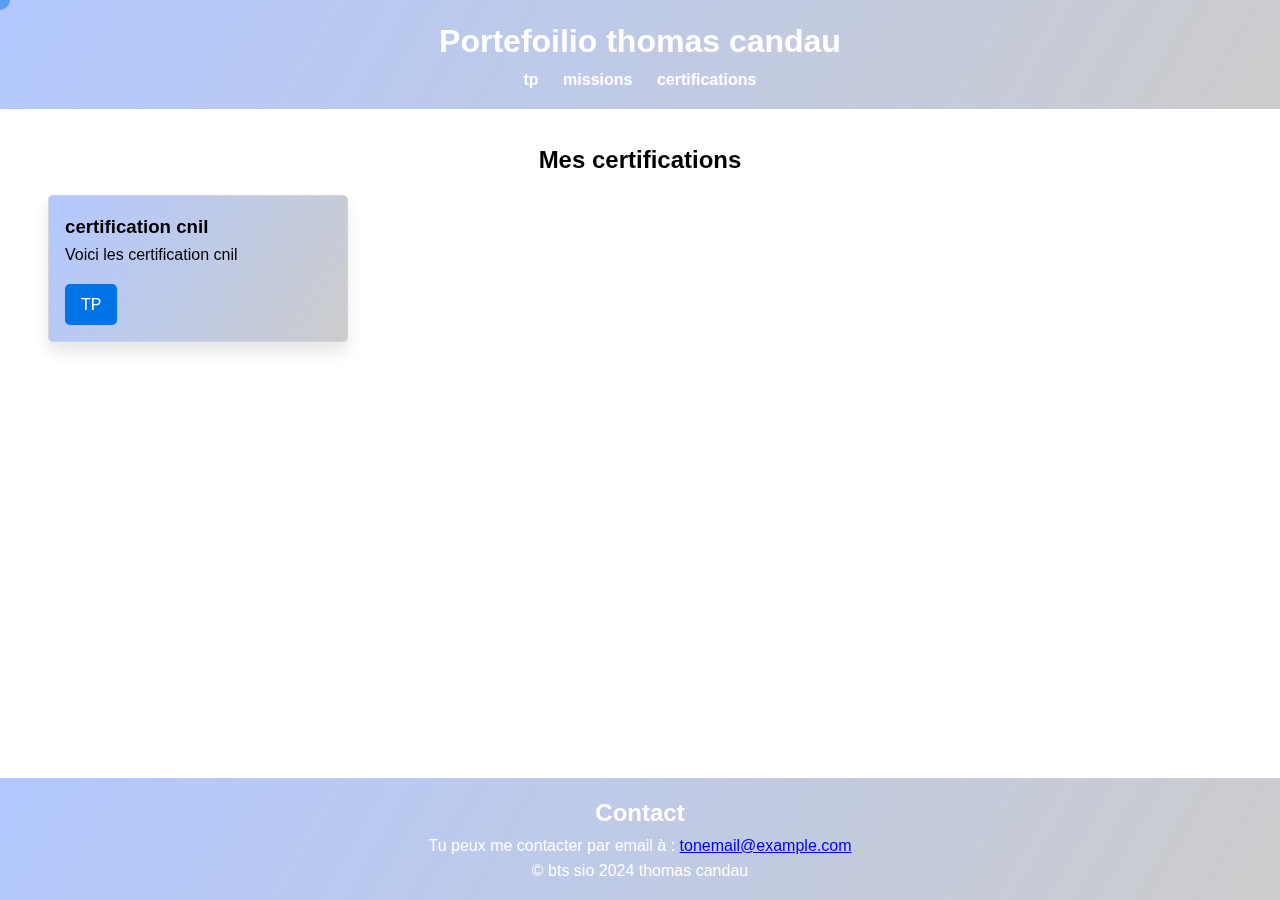
==== certifictions.html @ abdf107e "Add files via upload" ====
<!DOCTYPE html>
<html lang="en">
<head>
    <meta charset="UTF-8">
    <meta name="viewport" content="width=device-width, initial-scale=1.0">
    <title>Cerrtifications</title>
    <link rel="stylesheet" href="styletp.css">
    <script src="scripttp.js"></script>
</head>
<body>
    <header>
        <H1> Portefoilio thomas candau </H1>
        <nav>
            <a href="tpsemestre1.html">tp</a>
            <a href="missions.html">missions</a>
            <a href="">certifications</a>
        </nav>

    </header>
    <div class="custom-cursor"></div>

    <section id="projects">
        <h2> Mes certifications </h2>
        <div class="project-list">
            
                <div class="project">
                    <h3>certification cnil</h3>
                    <p>Voici les certification cnil</p>
                    <a href="https://oignontuba.github.io/https---github.com-oignontuba-certification/" class="btn">TP</a>
                  
                </div>
              
              
                  
                
            
        </div>

    </section>
    <section id="bas">
    
    
        <footer>
            <h2> Contact</h2>
            <p>Tu peux me contacter par email à : <a href="mailto:tonemail@example.com">tonemail@example.com</a></p>
           <p>&copy; bts sio 2024 thomas candau</p> 
        </footer>

        <video src="video/binary-coding-programming.1920x1080 (1).mp4" id="v1" type="video/mp4" muted autoplay loop ></video>
    </section>
        

   
</body>
</html>
---- styletp.css ----
*{
    box-sizing: border-box;
    margin: 0;
    padding: 0;
}

/* Animation de fondu avec déplacement pour les sections */


/* Animation de fondu uniquement, sans déplacement */
@keyframes fadeInNoMove {
    0% {
        opacity: 0;
    }
    100% {
        opacity: 1;
    }
}


/* Appliquer l'animation avec déplacement aux sections principales */


/* Appliquer l'animation sans déplacement à #contact et footer */
#contact, footer, #projects,header {
    animation: fadeInNoMove 10s ease-out;
    opacity: 1;
}

/* État initial avant l'animation */
header, #projects, #contact, footer {
    opacity: 1;
}


body
{
    font-family: Arial,sans-serif;
line-height: 1.6;
color: black;

}
header
{
    background-color: transparent;
    backdrop-filter: blur(20px);
    background-image: linear-gradient(
        120deg ,rgba(00,73,255 ,0.3) ,rgba(0,0,0,0.2)
    );
    color: white;
    padding: 1rem;
    text-align: center;
}

header nav a 
{
    color: white;
    margin: 0 10px;
    text-decoration: none;
    font-weight:bold;

}
header nav a:hover
{
    text-decoration:underline;

}

#projects
{
  padding: 2rem;
    text-align: center;
}

.project-list
{
    display: flex;
    justify-content: left;
    flex-wrap: wrap;
    gap: 2rem;
}

.project
{
    background-color: transparent;
    backdrop-filter: blur(10px);
    background-image: linear-gradient(
        120deg ,rgba(00,73,255 ,0.3) ,rgba(0,0,0,0.2)
    );

border-radius:5px ;
padding : 1rem;
margin: 1rem;
width:300px;
text-align: left ;
border: 1px solid rgba(255, 255, 255, 0.18);
transition: transform 0.3s ease, box-shadow 0.3s ease;
box-shadow: 0 10px 15px rgba(0, 0, 0, 0.1);
}
.project:hover
{
    transform: perspective(1000px) translateZ(20px) scale(1.05);
    box-shadow: 0 20px 30px rgba(0, 0, 0, 0.3);
    transform: translateY(-10px);
    animation: 2s;
}
.projects h3
{
    color: #0073e6;
}
.custom-cursor {
    position: fixed;
    top: 0;
    left: 0;
    width: 20px; /* Largeur du curseur */
    height: 20px; /* Hauteur du curseur */
    border-radius: 50%;
    background-color: rgba(0, 115, 230, 0.5); /* Couleur du curseur (effet halo) */
    pointer-events: none; /* Évite que le curseur bloque les clics */
    transition: transform 0.1s ease; /* Lissage des mouvements */
    transform: translate(-50%, -50%);
    z-index: 1000; /* Au-dessus des autres éléments */
}




.btn
{
    display: inline-block;
    padding: 0.5rem 1rem;
    margin-top:1rem ;
    color:white;
    background-color: #0073e6 ;
    border-radius:5px;
    text-decoration: none;
}
.btn:hover
{
    background-color: #005bb5;
}


footer
{
    text-align: center;
    padding: 1rem;
    background-color: transparent;
    backdrop-filter: blur(10px);
    background-image: linear-gradient(
        120deg ,rgba(00,73,255 ,0.3) ,rgba(0,0,0,0.2)
    );
    color: white;
    position: fixed;
    bottom: 0;
    width: 100%;
}



#v1
{
    object-fit: cover;
    position: fixed;
    height: 100%;
    width: 100%;
    top: 0;
    left: 0;
    background-size: cover;
    z-index: -1;
}
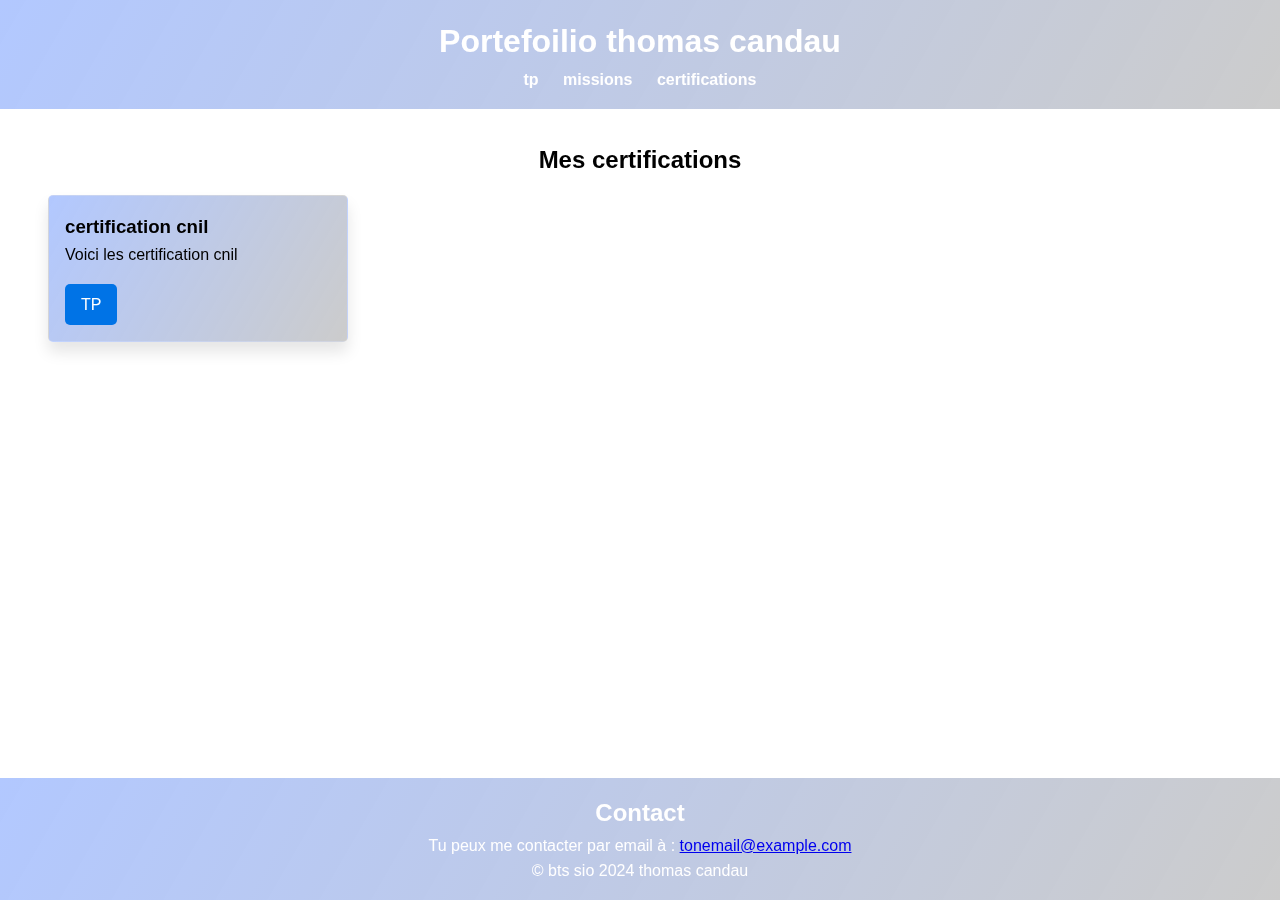
==== commit 6ace699a: "Add files via upload" ====
--- a/certifictions.html
+++ b/certifictions.html
@@ -5,7 +5,6 @@
     <meta name="viewport" content="width=device-width, initial-scale=1.0">
     <title>Cerrtifications</title>
     <link rel="stylesheet" href="styletp.css">
-    <script src="scripttp.js"></script>
 </head>
 <body>
     <header>
@@ -17,7 +16,6 @@
         </nav>
 
     </header>
-    <div class="custom-cursor"></div>
 
     <section id="projects">
         <h2> Mes certifications </h2>
--- a/styletp.css
+++ b/styletp.css
@@ -5,10 +5,7 @@
     padding: 0;
 }
 
-/* Animation de fondu avec déplacement pour les sections */
 
-
-/* Animation de fondu uniquement, sans déplacement */
 @keyframes fadeInNoMove {
     0% {
         opacity: 0;
@@ -18,11 +15,6 @@
     }
 }
 
-
-/* Appliquer l'animation avec déplacement aux sections principales */
-
-
-/* Appliquer l'animation sans déplacement à #contact et footer */
 #contact, footer, #projects,header {
     animation: fadeInNoMove 10s ease-out;
     opacity: 1;
@@ -109,19 +101,7 @@
 {
     color: #0073e6;
 }
-.custom-cursor {
-    position: fixed;
-    top: 0;
-    left: 0;
-    width: 20px; /* Largeur du curseur */
-    height: 20px; /* Hauteur du curseur */
-    border-radius: 50%;
-    background-color: rgba(0, 115, 230, 0.5); /* Couleur du curseur (effet halo) */
-    pointer-events: none; /* Évite que le curseur bloque les clics */
-    transition: transform 0.1s ease; /* Lissage des mouvements */
-    transform: translate(-50%, -50%);
-    z-index: 1000; /* Au-dessus des autres éléments */
-}
+
 
 
 
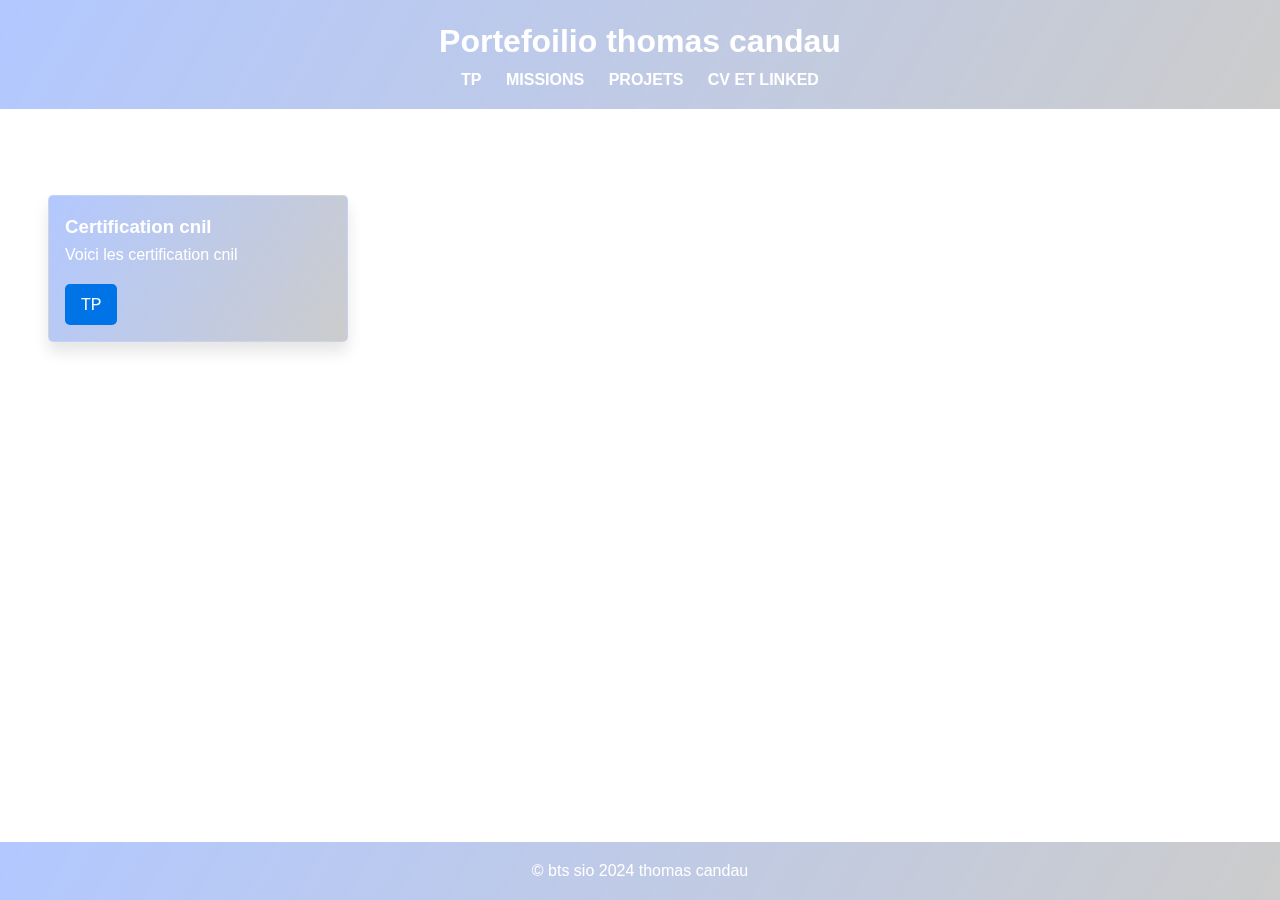
==== commit 9773b7d2: "Add files via upload" ====
--- a/certifictions.html
+++ b/certifictions.html
@@ -10,9 +10,11 @@
     <header>
         <H1> Portefoilio thomas candau </H1>
         <nav>
-            <a href="tpsemestre1.html">tp</a>
-            <a href="missions.html">missions</a>
-            <a href="">certifications</a>
+            <a href="tpsemestre1.html">TP</a>
+            <a href="missions.html">MISSIONS</a>
+            <a href="projets.html">PROJETS</a>
+            <a href="cv.html">CV ET LINKED</a>
+
         </nav>
 
     </header>
@@ -22,7 +24,7 @@
         <div class="project-list">
             
                 <div class="project">
-                    <h3>certification cnil</h3>
+                    <h3>Certification cnil</h3>
                     <p>Voici les certification cnil</p>
                     <a href="https://oignontuba.github.io/https---github.com-oignontuba-certification/" class="btn">TP</a>
                   
@@ -39,8 +41,6 @@
     
     
         <footer>
-            <h2> Contact</h2>
-            <p>Tu peux me contacter par email à : <a href="mailto:tonemail@example.com">tonemail@example.com</a></p>
            <p>&copy; bts sio 2024 thomas candau</p> 
         </footer>
 
--- a/styletp.css
+++ b/styletp.css
@@ -16,7 +16,7 @@
 }
 
 #contact, footer, #projects,header {
-    animation: fadeInNoMove 10s ease-out;
+    animation: fadeInNoMove 2s ease-out;
     opacity: 1;
 }
 
@@ -30,7 +30,7 @@
 {
     font-family: Arial,sans-serif;
 line-height: 1.6;
-color: black;
+color: white;
 
 }
 header
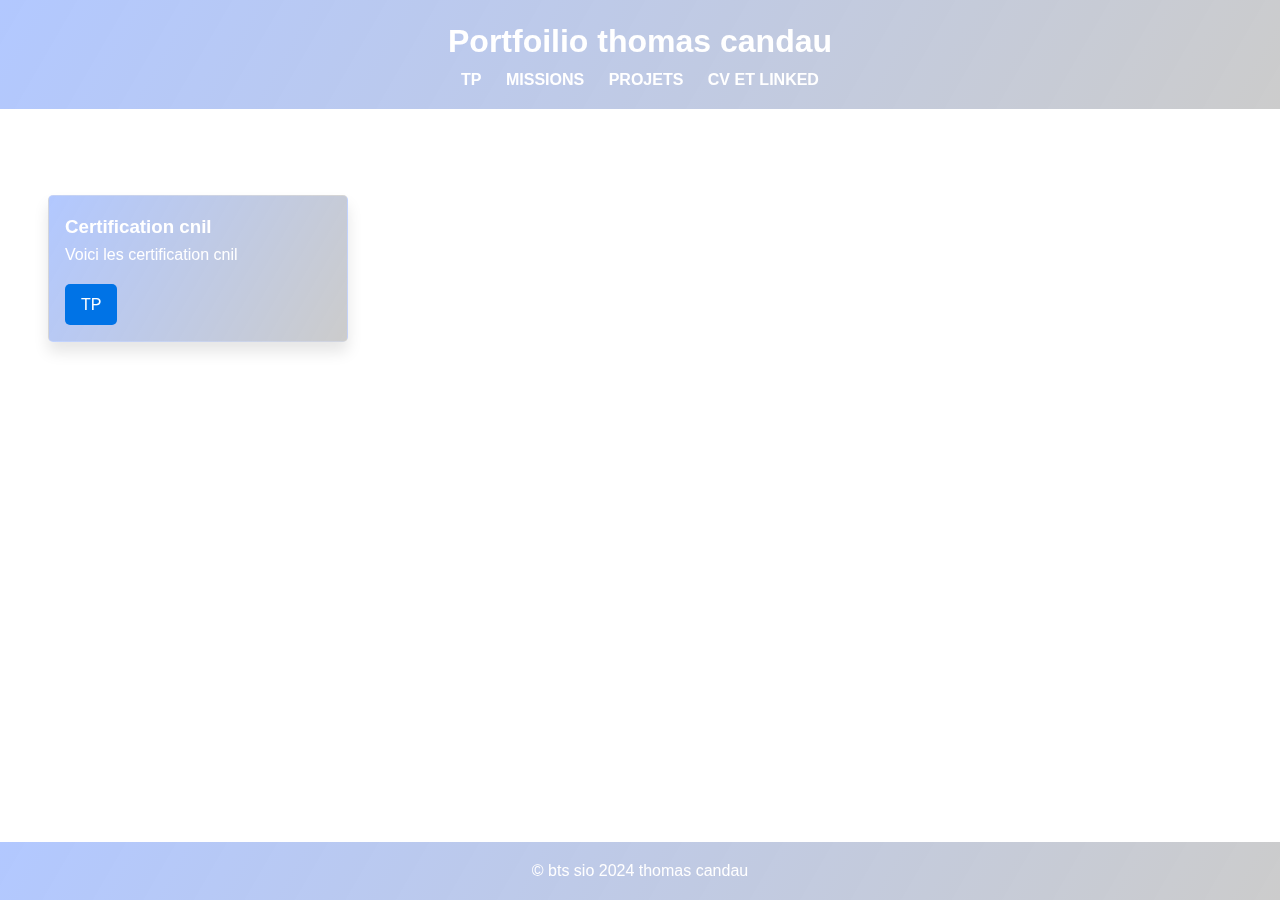
==== commit 30b58dfc: "Add files via upload" ====
--- a/certifictions.html
+++ b/certifictions.html
@@ -8,7 +8,7 @@
 </head>
 <body>
     <header>
-        <H1> Portefoilio thomas candau </H1>
+        <H1> Portfoilio thomas candau </H1>
         <nav>
             <a href="tpsemestre1.html">TP</a>
             <a href="missions.html">MISSIONS</a>
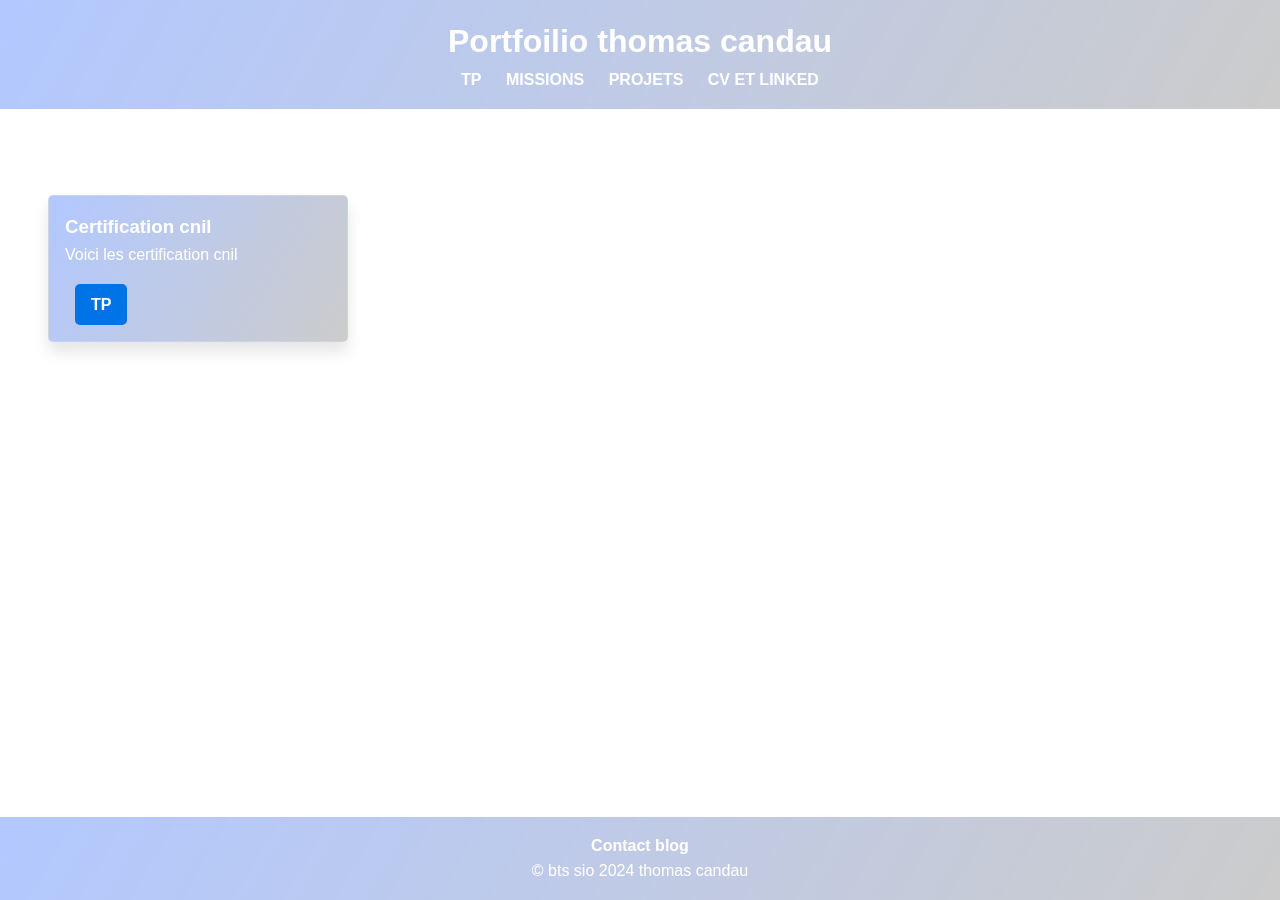
==== commit 2d4e0861: "Add files via upload" ====
--- a/certifictions.html
+++ b/certifictions.html
@@ -3,7 +3,7 @@
 <head>
     <meta charset="UTF-8">
     <meta name="viewport" content="width=device-width, initial-scale=1.0">
-    <title>Cerrtifications</title>
+    <title>Certifications</title>
     <link rel="stylesheet" href="styletp.css">
 </head>
 <body>
@@ -41,6 +41,7 @@
     
     
         <footer>
+            <a href="http://www.blogportfoliooignon.free.nf/">Contact blog</a>
            <p>&copy; bts sio 2024 thomas candau</p> 
         </footer>
 
--- a/styletp.css
+++ b/styletp.css
@@ -45,7 +45,7 @@
     text-align: center;
 }
 
-header nav a 
+ a 
 {
     color: white;
     margin: 0 10px;
@@ -105,7 +105,6 @@
 
 
 
-
 .btn
 {
     display: inline-block;
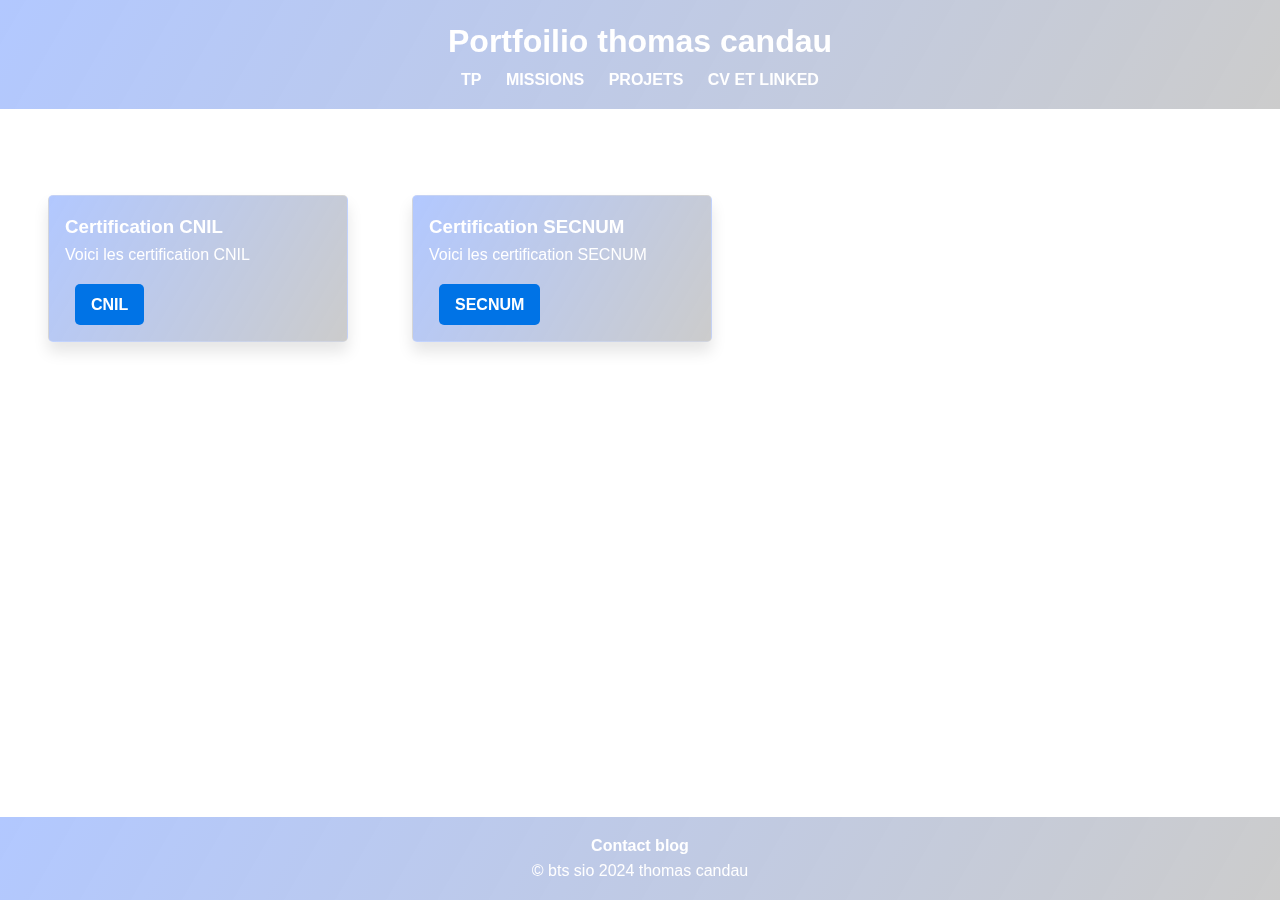
==== commit 85acd52d: "Add files via upload" ====
--- a/certifictions.html
+++ b/certifictions.html
@@ -24,9 +24,16 @@
         <div class="project-list">
             
                 <div class="project">
-                    <h3>Certification cnil</h3>
-                    <p>Voici les certification cnil</p>
-                    <a href="https://oignontuba.github.io/https---github.com-oignontuba-certification/" class="btn">TP</a>
+                    <h3>Certification CNIL</h3>
+                    <p>Voici les certification CNIL</p>
+                    <a href="https://oignontuba.github.io/https---github.com-oignontuba-certification/" class="btn">CNIL</a>
+                  
+                </div>
+
+                <div class="project">
+                    <h3>Certification SECNUM</h3>
+                    <p>Voici les certification SECNUM</p>
+                    <a href="attestation_secnum (1).pdf" class="btn">SECNUM</a>
                   
                 </div>
               
